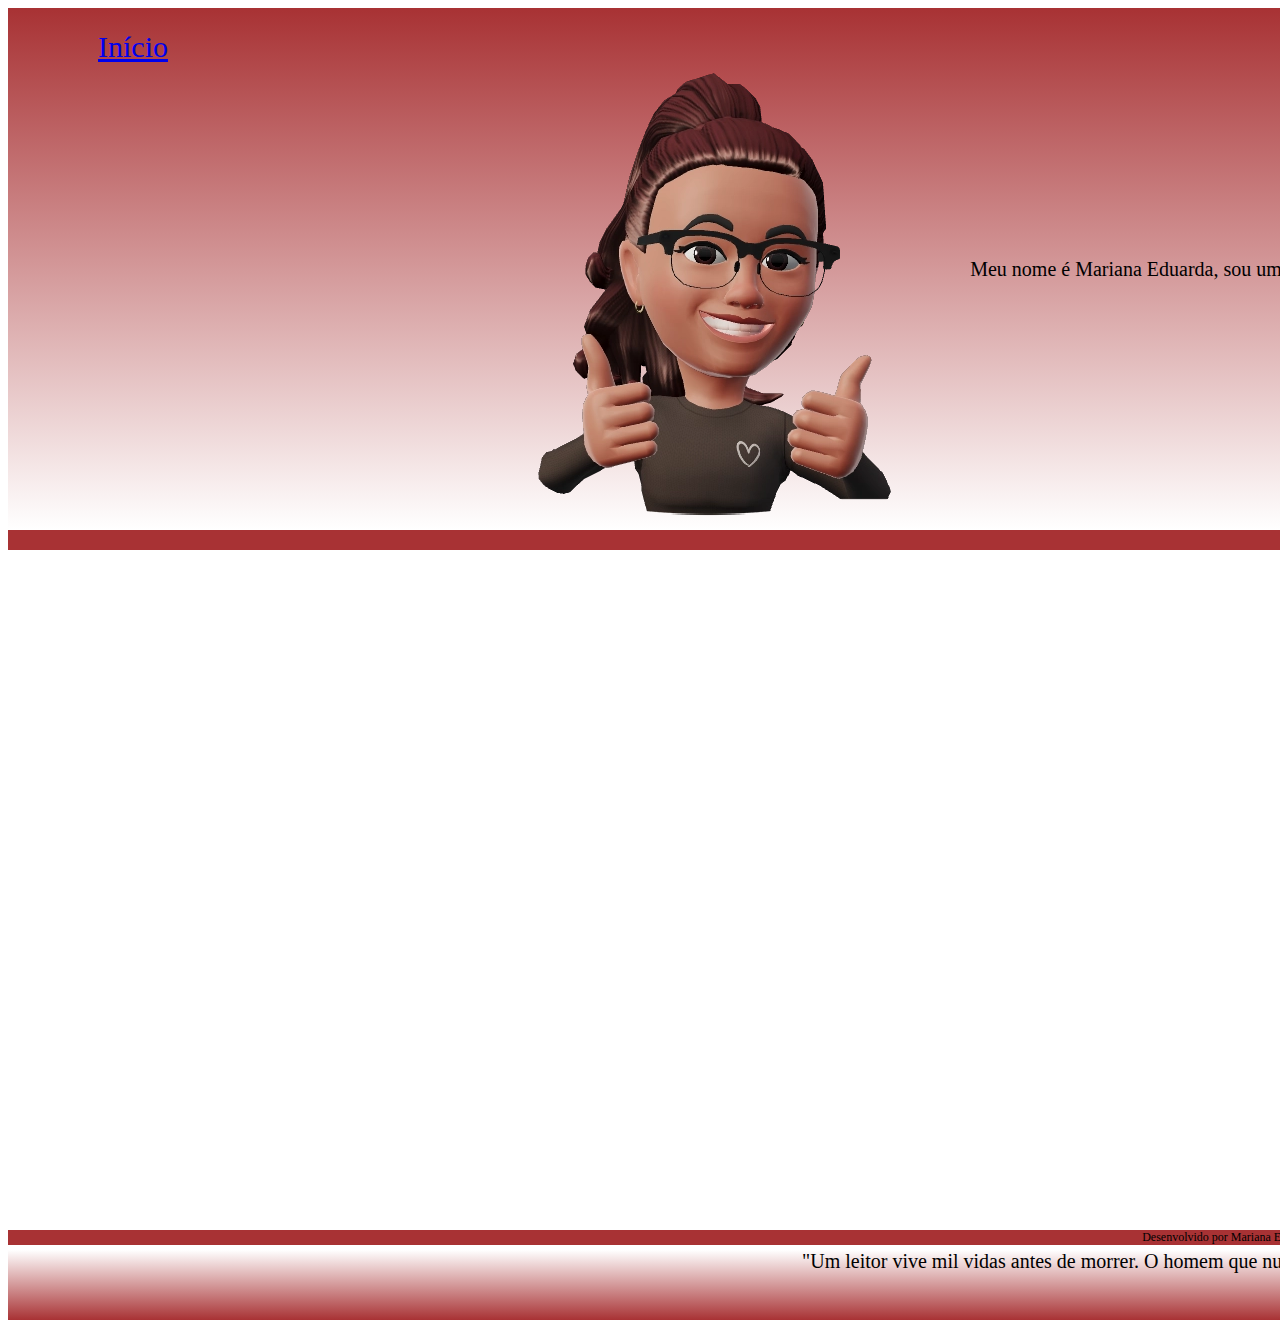
==== esporte.html @ c1dd1588 "." ====
<!DOCTYPE html>
    <head>
      <link rel="stylesheet" type="text/css" href="estilo.css" media="screen">
      <link rel="shortcut icon" href="STK-20230312-WA0000.webp" type="image/x-icon">
      <title>Sobre mim</title>
      <meta charset="UTF-8">
      <meta name="viewport" content="width=device-width, initial-scale=1.O">
</head>
<body>
  <center>
    <div class="apre">
        <table>
         <tr>
        <td><center><img class="avatar" src="STK-20230312-WA0000.webp"></center></td>
        <td>
        <p class="texto">Meu nome é Mariana Eduarda, sou uma aluna do Colégio Civíco-MIlitar Vila Guaíra e estou cursando o  2º ano do ensino médio.</td>
        </tr>
        <div class="voltarinicio">
          <a href="index.html">Início</a>
        </div>
        
        </table>
    </div>
  </center>
    <div class="linha1" align="right">

     <a href="mailto: mariana.chagas.francisco@escola.pr.govca.br"><img src="email.png"

    width="30px"></a>
    <a href="+55 seu telefone"><img src="fone.png" width="30px"></a>
    </div>
  <center>
     
     <div>
       <footer class="linha"> Desenvolvido por Mariana Eduarda</footer>
    </div>

 </center>
    <div class="lista"><center>"Um leitor vive mil vidas antes de morrer. O homem que nunca lê vive apenas uma." -George R.R Martin-</center></div>
</body>
</html>
---- estilo.css ----
.body{
    min-width: 320px;
max-width: 800px;
margin: auto;
}

.head{
    min-width: 320px;
    max-width: 800px;
    margin: auto;
    }
    
    .footer{
        min-width: 320px;
max-width: 800px;
margin: auto;
}
    
.apre{
width: 2440px;
left: 0px;
top: 0px;
background: linear-gradient(180deg, #A83234 0%, rgba(168, 50, 52, 0) 100%);
  
    }
    .texto{
        font-size: small;
        color: black;
        text-align: center;
        display: inline;
        font-size: 20px;

    }
.avatar{
    width: 100%;
    height: 100%;
    }

.img3{
    width: 345px;
    height: 242px;
    }
    h3{
    font-family: 'Lucida Sans';
    font-size: small;
    color: #111010;
    text-align: center;
    display: inline;
    font-size: 14px;
    }
    .linha1{
        width: 2440px;
        font-family: 'Lucida Sans';
        font-size: small;
        font-size: 12px;
        background-color:rgb(168, 50, 52);
    }

    .linha {
    top: 1230px;
    position: absolute;
    width: 2440px;
    font-family: 'Lucida Sans';
    font-size: small;
    font-size: 12px;
    background-color:rgb(168, 50, 52);
    }
    .lista {
    top: 1250px;
    width: 2440px;
    position: absolute;
    font-family: 'Lucida Sans';
    font-size: small;
    font-size: 20px;
    color:rgb(0, 0, 0);
    text-align: center ;
    
    background: linear-gradient(180deg, rgba(168, 50, 52, 0) 0%, #A83234 100%);
    height: 70px;
    }

    .itens {
    text-align: center;
    top: 566px;
    left: 650px;
    position: absolute;
    background-color: rgb(243, 156, 168);
    color:rgb(5, 5, 5) ;
    
    }

    .voltarinicio {
        position: absolute;
    width: 250px;
    font-size: 30px;
    font-family: 'Georgia';
    color: #530F0F;
    top: 30px;
    }
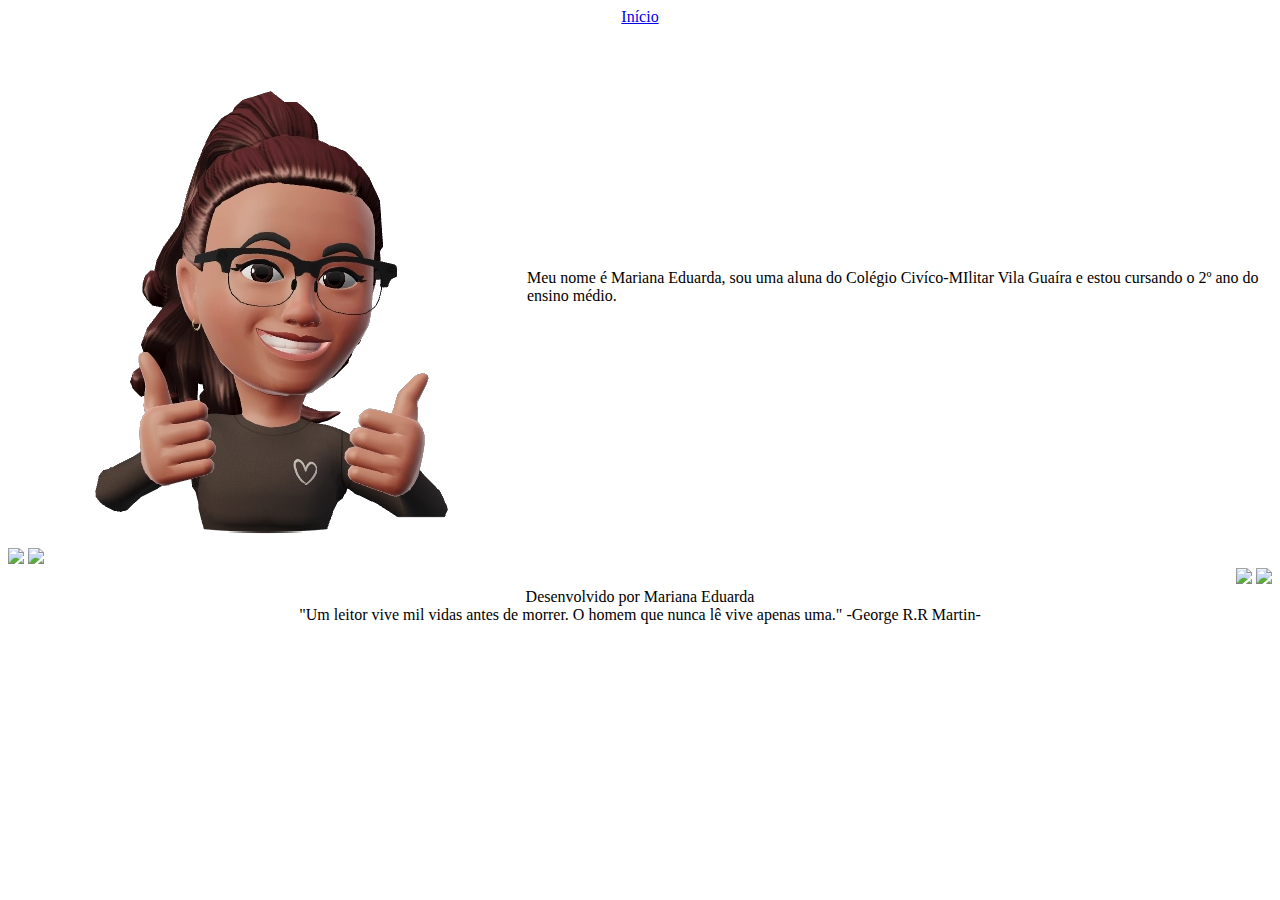
==== commit 206fc268: "." ====
--- a/esporte.html
+++ b/esporte.html
@@ -1,6 +1,6 @@
 <!DOCTYPE html>
     <head>
-      <link rel="stylesheet" type="text/css" href="estilo.css" media="screen">
+      <link rel="stylesheet" type="text/css" href="esporte.css" media="screen">
       <link rel="shortcut icon" href="STK-20230312-WA0000.webp" type="image/x-icon">
       <title>Sobre mim</title>
       <meta charset="UTF-8">
@@ -22,6 +22,12 @@
         </table>
     </div>
   </center>
+  <div class="itens">
+<img class="time  "src="time.jpg" >
+<img class="instagram" src="instagram.png">
+
+
+  </div>
     <div class="linha1" align="right">
 
      <a href="mailto: mariana.chagas.francisco@escola.pr.govca.br"><img src="email.png"
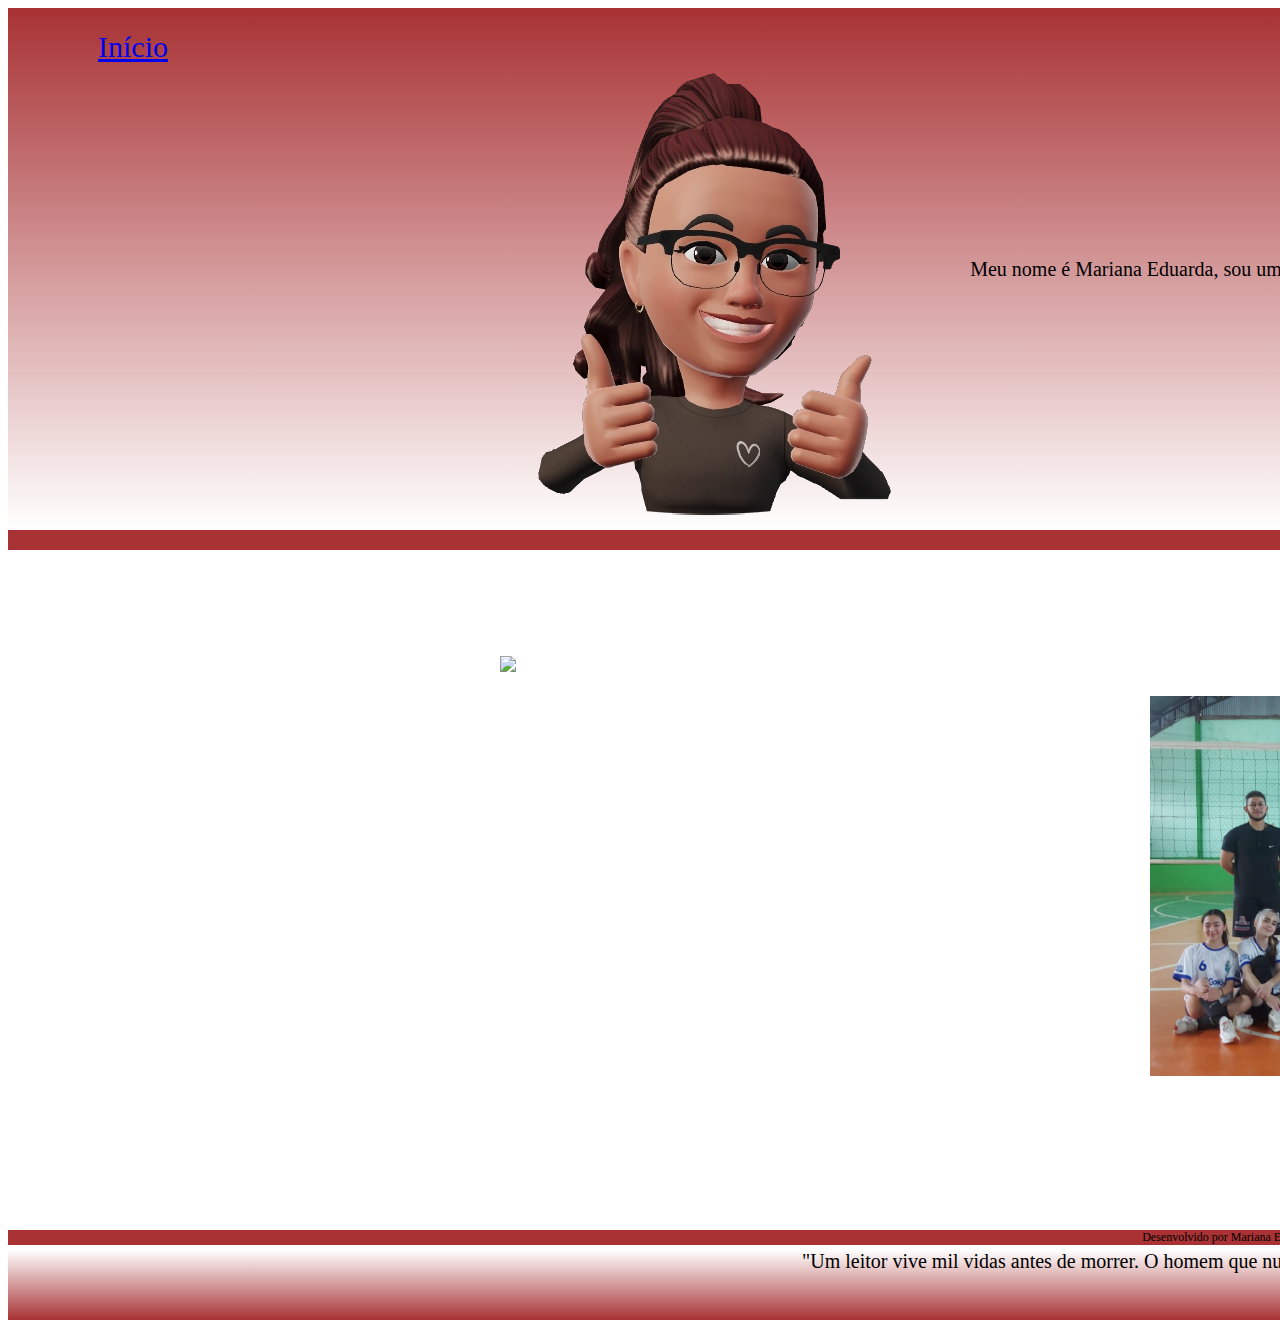
==== commit 57b53dae: "." ====
--- a/esporte.html
+++ b/esporte.html
@@ -23,7 +23,7 @@
     </div>
   </center>
   <div class="itens">
-<img class="time  "src="time.jpg" >
+<img class="time"src="time.jpg" >
 <img class="instagram" src="instagram.png">
 
 
--- a/esporte.css
+++ b/esporte.css
@@ -0,0 +1,113 @@
+.body{
+    min-width: 320px;
+max-width: 800px;
+margin: auto;
+}
+
+.head{
+    min-width: 320px;
+    max-width: 800px;
+    margin: auto;
+    }
+    
+    .footer{
+        min-width: 320px;
+max-width: 800px;
+margin: auto;
+}
+    
+.apre{
+width: 2440px;
+left: 0px;
+top: 0px;
+background: linear-gradient(180deg, #A83234 0%, rgba(168, 50, 52, 0) 100%);
+  
+    }
+    .texto{
+        font-size: small;
+        color: black;
+        text-align: center;
+        display: inline;
+        font-size: 20px;
+
+    }
+.avatar{
+    width: 100%;
+    height: 100%;
+    }
+
+.img3{
+    width: 345px;
+    height: 242px;
+    }
+    h3{
+    font-family: 'Lucida Sans';
+    font-size: small;
+    color: #111010;
+    text-align: center;
+    display: inline;
+    font-size: 14px;
+    }
+    .linha1{
+        width: 2440px;
+        font-family: 'Lucida Sans';
+        font-size: small;
+        font-size: 12px;
+        background-color:rgb(168, 50, 52);
+    }
+
+    .linha {
+    top: 1230px;
+    position: absolute;
+    width: 2440px;
+    font-family: 'Lucida Sans';
+    font-size: small;
+    font-size: 12px;
+    background-color:rgb(168, 50, 52);
+    }
+    .lista {
+    top: 1250px;
+    width: 2440px;
+    position: absolute;
+    font-family: 'Lucida Sans';
+    font-size: small;
+    font-size: 20px;
+    color:rgb(0, 0, 0);
+    text-align: center ;
+    
+    background: linear-gradient(180deg, rgba(168, 50, 52, 0) 0%, #A83234 100%);
+    height: 70px;
+    }
+
+    .itens {
+    text-align: center;
+    top: 566px;
+    left: 650px;
+    position: absolute;
+    background-color: rgb(255, 255, 255);
+    color:rgb(5, 5, 5) ;
+    
+    }
+
+    .voltarinicio {
+        position: absolute;
+    width: 250px;
+    font-size: 30px;
+    font-family: 'Georgia';
+    color: #530F0F;
+    top: 30px;
+    }
+
+    .time{
+        padding-left: 500px;
+        width: 568px;
+height: 380px;
+flex-shrink: 0;
+padding-top: 130px;
+    }
+    
+   .instagram{
+    position: absolute;
+left: -150px;
+top: 90px;
+   }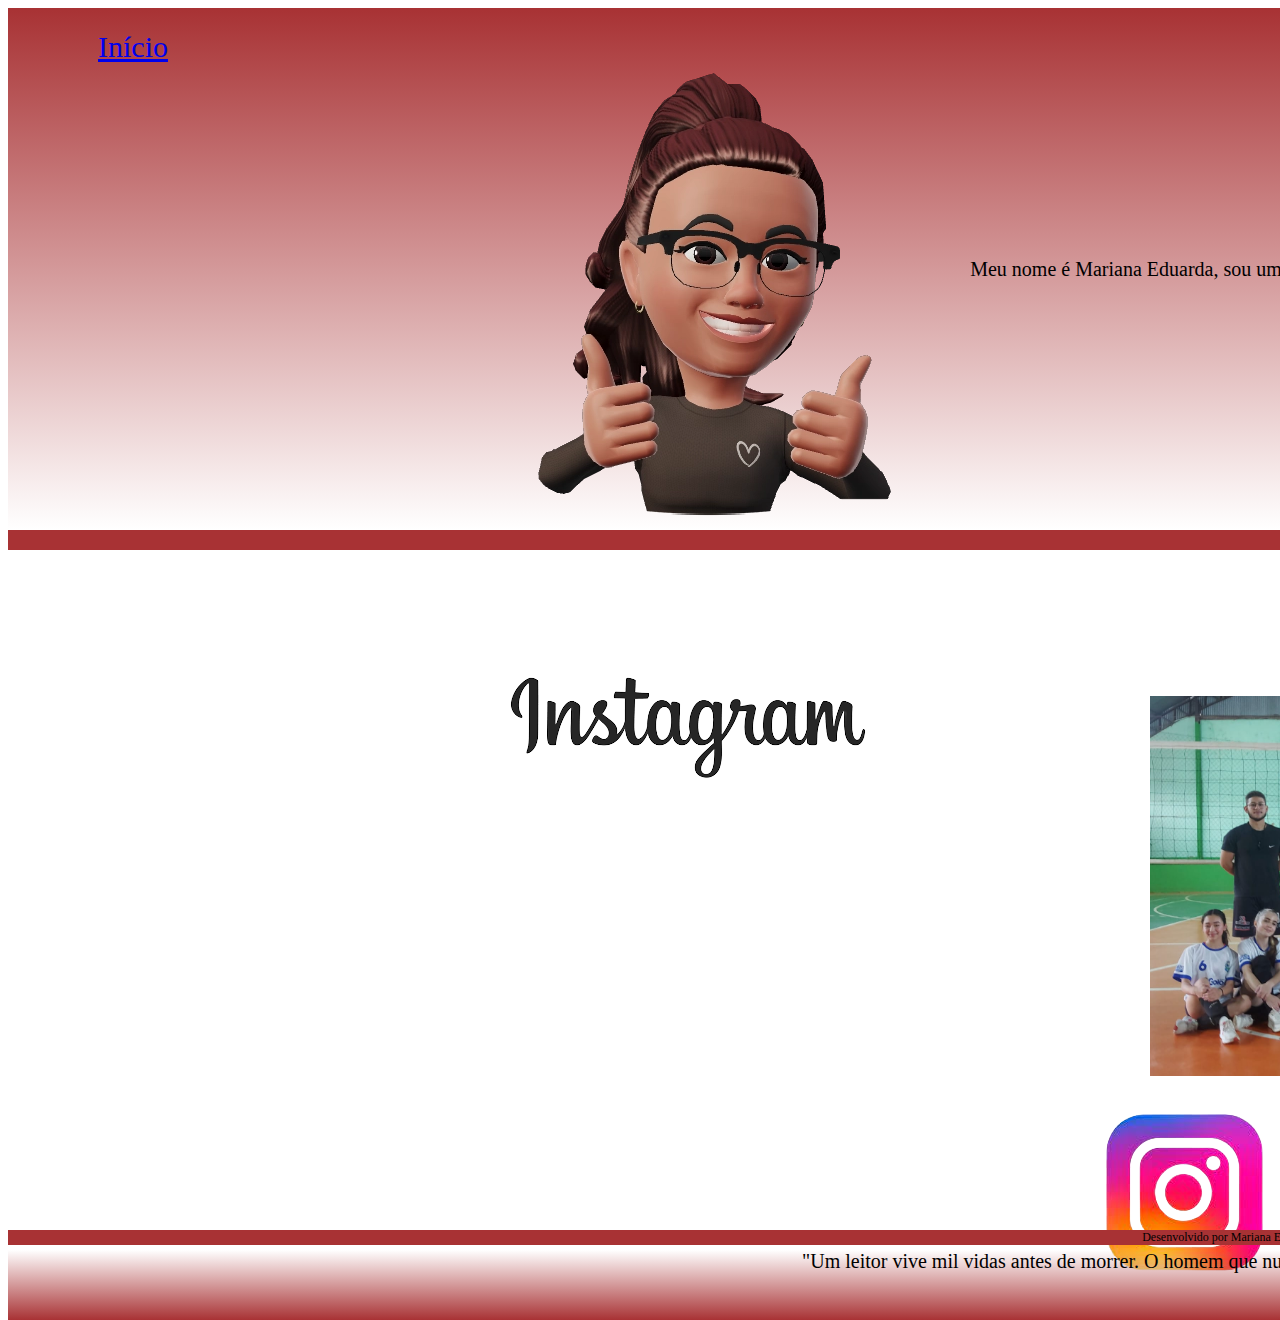
==== commit 4ae05b93: "." ====
--- a/esporte.html
+++ b/esporte.html
@@ -23,8 +23,9 @@
     </div>
   </center>
   <div class="itens">
-<img class="time"src="time.jpg" >
+<img class="time  "src="time.jpg" >
 <img class="instagram" src="instagram.png">
+<img class="logo" src="logoinsta.png">
 
 
   </div>
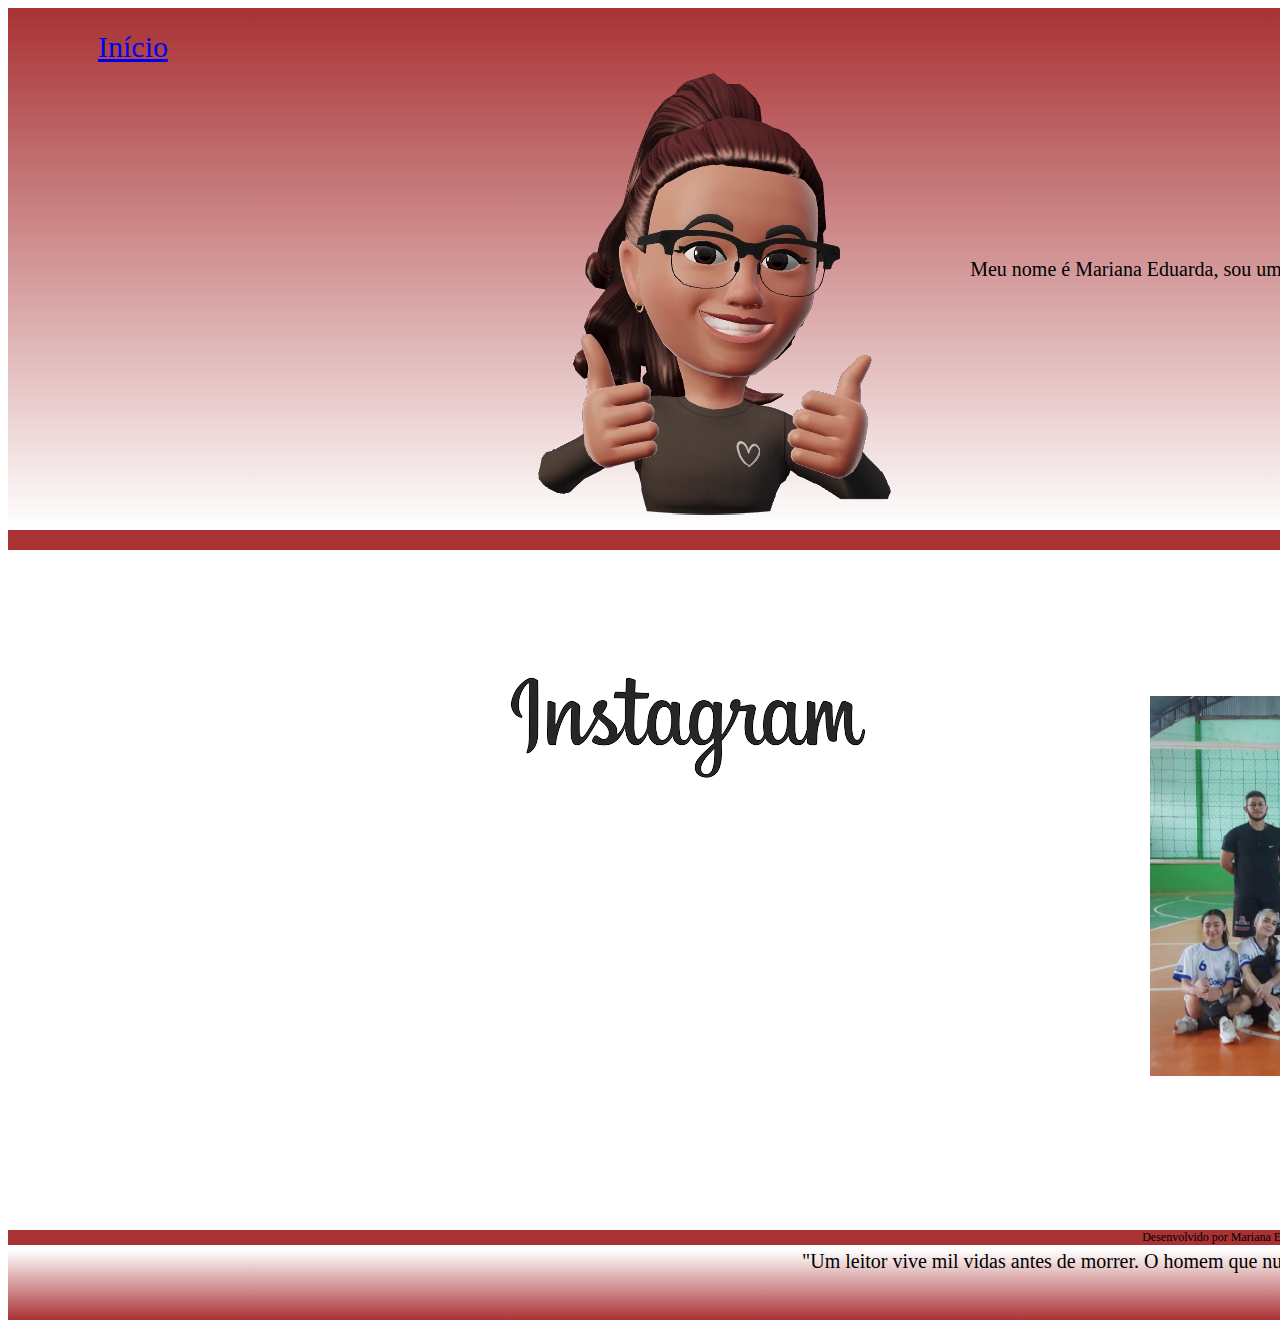
==== commit cbfb9fc4: "." ====
--- a/esporte.html
+++ b/esporte.html
@@ -25,7 +25,7 @@
   <div class="itens">
 <img class="time  "src="time.jpg" >
 <img class="instagram" src="instagram.png">
-<img class="logo" src="logoinsta.png">
+<img class="logo" src="icone-do-instagram-de-logotipo-de-distintivo-moderno_578229-124-removebg-preview.png">
 
 
   </div>
--- a/esporte.css
+++ b/esporte.css
@@ -110,4 +110,13 @@
     position: absolute;
 left: -150px;
 top: 90px;
+   }
+
+   .logo{
+    position: absolute;
+left: -1350px;
+top: 240px;
+width: 363px;
+height: 363px;
+flex-shrink: 0;
    }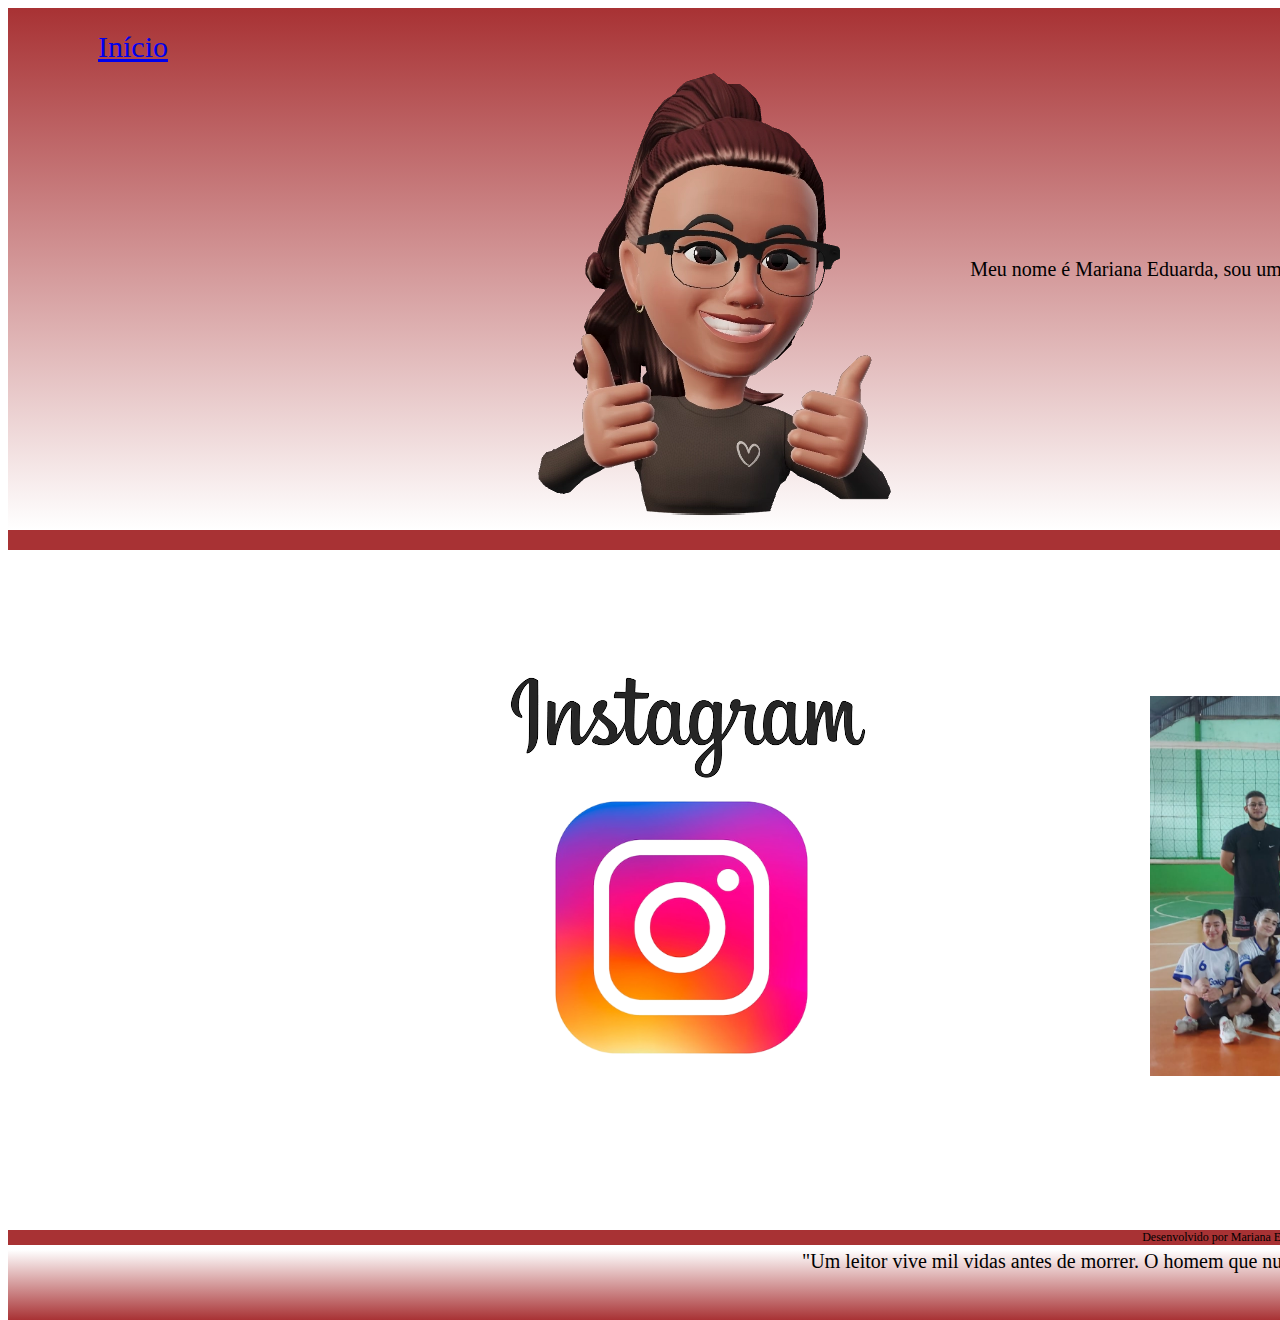
==== commit e23877fd: "." ====
--- a/esporte.html
+++ b/esporte.html
@@ -25,7 +25,10 @@
   <div class="itens">
 <img class="time  "src="time.jpg" >
 <img class="instagram" src="instagram.png">
-<img class="logo" src="icone-do-instagram-de-logotipo-de-distintivo-moderno_578229-124-removebg-preview.png">
+
+<a href="https://www.instagram.com/goioere_voleibol/">
+  <img class="logo" src="insta.png">
+</a>
 
 
   </div>
@@ -41,6 +44,7 @@
      <div>
        <footer class="linha"> Desenvolvido por Mariana Eduarda</footer>
     </div>
+    
 
  </center>
     <div class="lista"><center>"Um leitor vive mil vidas antes de morrer. O homem que nunca lê vive apenas uma." -George R.R Martin-</center></div>
--- a/esporte.css
+++ b/esporte.css
@@ -112,11 +112,10 @@
 top: 90px;
    }
 
-   .logo{
+.logo{
     position: absolute;
-left: -1350px;
-top: 240px;
-width: 363px;
-height: 363px;
-flex-shrink: 0;
-   }+    width: 363px;
+    left: -150px;
+    top: 180px;
+}
+    